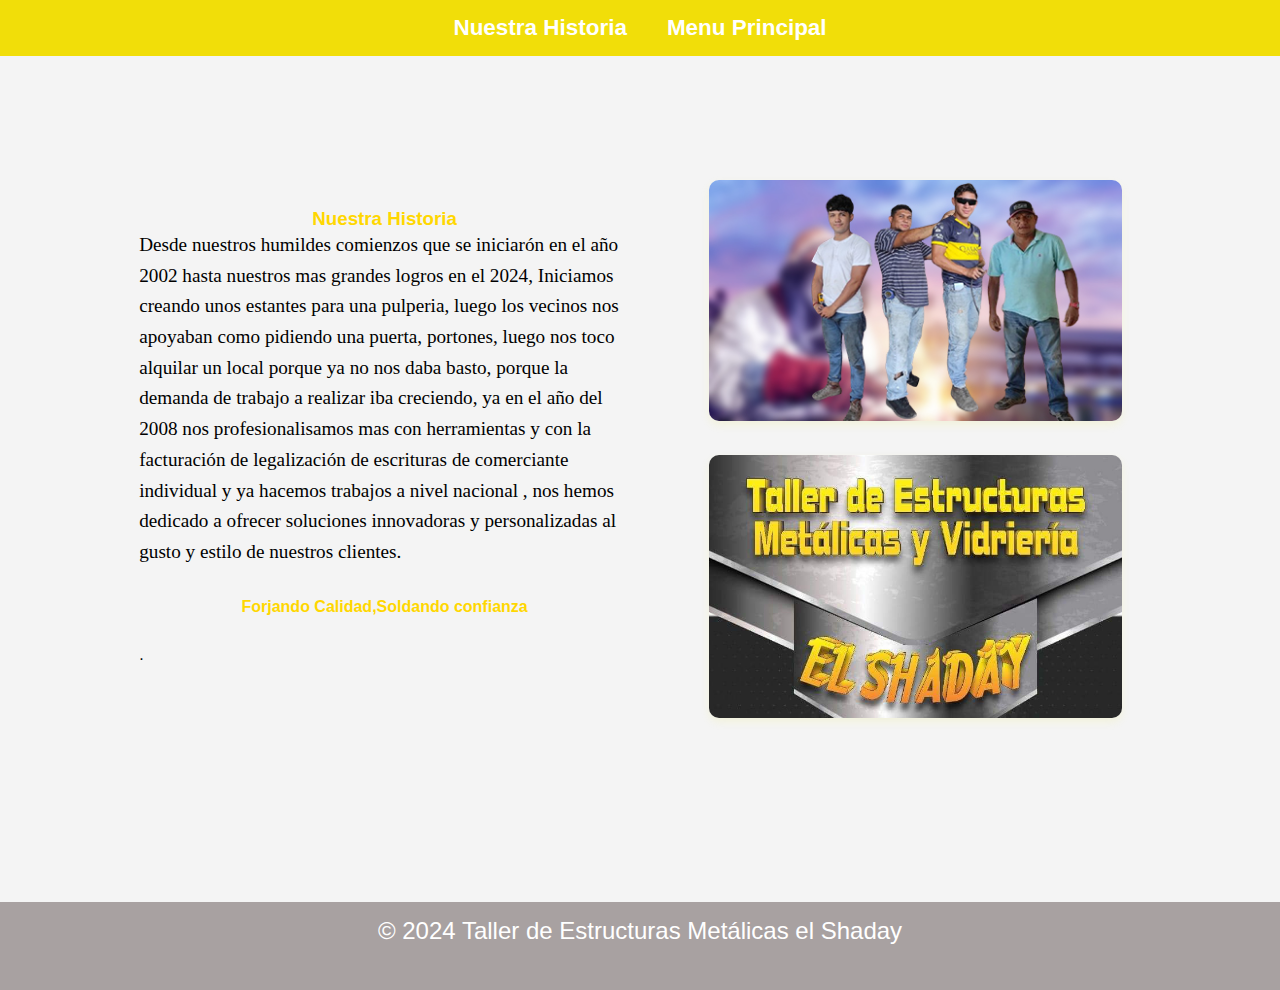
==== Acercade.html @ ffad5049 "Add files via upload" ====
<!DOCTYPE html>
<html lang="es">
<head>
    <meta charset="UTF-8">
    <meta name="viewport" content="width=device-width, initial-scale=1.0">
    <title>Nuestra Historia - Taller de Estructuras Metálicas</title>
    <link rel="stylesheet" href="acercade.css">
    <link rel="stylesheet" href="lightbox.css">
</head>
<body style="background-color: rgb(244, 21, 21);"> 
    <header style="background-color: rgb(241, 222, 9);">
        <nav>
            <ul>
                
                <li><a href="#historia"><h3>Nuestra Historia</h3></a></li>
                <li><a href="index.html"><h3> Menu Principal</h3></a></li>
                
        </nav>
    </header>

    

    <section id="historia" class="section historia">
        <div class="container">
            <div class="texto-historia">
                <center><h3 style="color: gold;">Nuestra Historia</h3></center>
                <p style="font-family: 'Times New Roman', Times, serif;">Desde nuestros humildes comienzos  que se iniciarón en el año 2002 hasta nuestros mas grandes logros en el 2024, Iniciamos creando unos estantes para una pulperia,
                     luego los vecinos nos apoyaban como pidiendo una puerta, portones, luego nos toco alquilar un local porque ya no nos 
                     daba basto, porque la demanda de trabajo a realizar  iba creciendo, ya en el año del 2008 nos profesionalisamos mas con herramientas y 
                     con la facturación de legalización de escrituras de  comerciante individual y ya hacemos trabajos a nivel nacional 
                    , nos hemos dedicado a ofrecer soluciones innovadoras y personalizadas al gusto y estilo de nuestros clientes.
               <br> <center><b style="color: gold;">Forjando Calidad,Soldando confianza</b></p></center>
.</p>
            </div>
            <div class="imagenes-historia">
                <Div class="container">
                    <div class="galeri">
                
                
                        
                            
                       
                        <a href="431.jpg" data-lightbox="models " data-title="Propietario , con unos de sus trabajadores">    
                <img src="431.jpg" alt="Taller de estructuras metálicas" class="fade-in-up">
            </a> 
            <a href="401.jpg" data-lightbox="models " data-title="Logo,que refresenta nuestro taller">    
                <img src="401.jpg" alt="Taller de estructuras metálicas" class="fade-in-up" width="100" height="100">
            </a> 
                
            </div>
        </div>
    </div>
</div>
    </section>

<center>
    <footer>
        <p>&copy; 2024 Taller de Estructuras Metálicas el Shaday</p>
    </footer>
</center>

<script src="lightbox-plus-jquery.min.js"></script>
</body>
</html>
---- acercade.css ----
/* Estilos Generales */
* {
    margin: 0;
    padding: 0;
    box-sizing: border-box;
    font-family: 'Roboto', sans-serif;
}

body {
    background: darkgray;
   
}

header {
    background-color: #f4dd0a;
    padding: 15px;
    position: fixed;
    width: 100%;
    top: 0;
    z-index: 1000;
}

nav ul {
    display: flex;
    justify-content: center;
    list-style: none;
}

nav ul li {
    margin: 0 20px;
}

nav ul li a {
    color: white;
    text-decoration: none;
    font-size: 1.2rem;
    transition: color 0.3s ease;
}

nav ul li a:hover {
    color: #080a0a;
}

.hero {
    height: 100vh;
    background: url('fondo-taller.jpg') no-repeat center center/cover;
    display: flex;
    justify-content: center;
    align-items: center;
    color: white;
    text-align: center;
    position: relative;
}

.hero-content {
    animation: fadeIn 2s ease-in-out;
}

h1 {
    font-size: 4rem;
    margin-bottom: 20px;
}

p {
    font-size: 1.5rem;
    margin-bottom: 30px;
}



.btn:hover {
    background-color: #019ba9;
}

/* Sección Historia */
.section {
    padding: 80px 20px;
    text-align: center;
}

.historia {
    background-color: #f4f4f4;
}

.container {
    display: flex;
    justify-content: space-between;
    align-items: center;
    flex-wrap: wrap;
    gap: 20px;
}

.texto-historia {
    flex: 1;
    padding: 20px;
    text-align: left;
    animation: fadeInLeft 1.5s ease-in-out;
}

.texto-historia h2 {
    font-size: 2.5rem;
    margin-bottom: 20px;
}

.texto-historia p {
    font-size: 1.2rem;
    line-height: 1.6;
}

.imagenes-historia {
    flex: 1;
    display: flex;
    flex-direction: column;
    gap: 30px;
}

.imagenes-historia img {
    width: 70%;
    height: auto;
    border-radius: 10px;
    box-shadow: 0px 4px 10px rgba(234, 234, 8, 0.1);
    animation: fadeInUp 2s ease-in-out;
}



/* Footer */
footer {
    background-color: #a8a1a1;
    color: white;
    text-align: center;
    padding: 15px 0;

}

/* Animaciones */
@keyframes fadeIn {
    0% {
        opacity: 0;
    }
    100% {
        opacity: 1;
    }
}

@keyframes slideIn {
    0% {
        transform: translateY(100%);
        opacity: 0;
    }
    100% {
        transform: translateY(0);
        opacity: 1;
    }
}

@keyframes fadeInLeft {
    0% {
        opacity: 0;
        transform: translateX(-30px);
    }
    100% {
        opacity: 1;
        transform: translateX(0);
    }
}

@keyframes fadeInUp {
    0% {
        opacity: 0;
        transform: translateY(30px);
    }
    100% {
        opacity: 1;
        transform: translateY(0);
    }
}
.container{
    width: 100%;
    min-height:  50vh;
    display: flex;
    align-items: center;
    justify-content: center;
    padding: 50px 8%;
  }
  .galeri{
  display: grid;
  grid-template-columns: repeat(auto-fit,minmax(250px,1fr));
  grid-gap: 30px;
  
  
  }
  .galeri img{
    width: 100%;
  }
  .mar{
    width: 800px;
    height: 90;
    background-color: turquoise;
  }
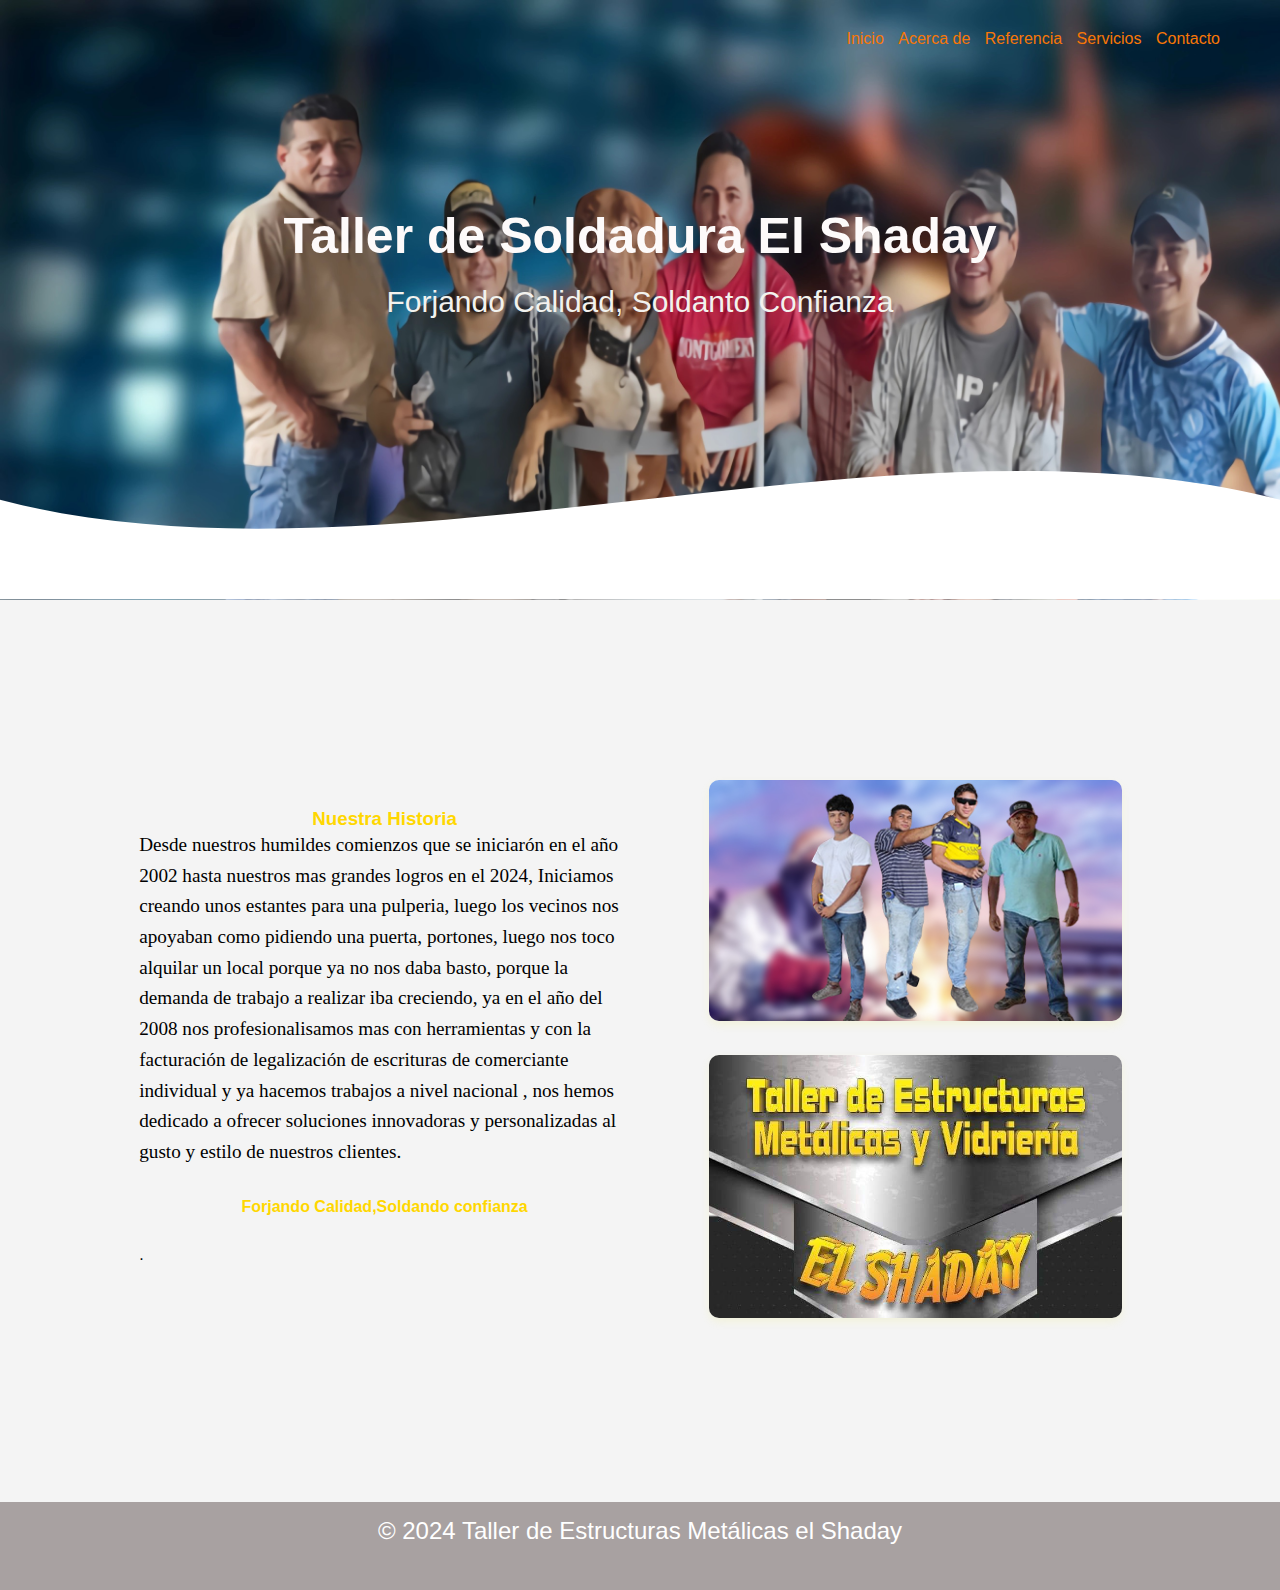
==== commit 05807bb9: "Add files via upload" ====
--- a/Acercade.html
+++ b/Acercade.html
@@ -7,16 +7,25 @@
     <link rel="stylesheet" href="acercade.css">
     <link rel="stylesheet" href="lightbox.css">
 </head>
-<body style="background-color: rgb(244, 21, 21);"> 
-    <header style="background-color: rgb(241, 222, 9);">
-        <nav>
-            <ul>
-                
-                <li><a href="#historia"><h3>Nuestra Historia</h3></a></li>
-                <li><a href="index.html"><h3> Menu Principal</h3></a></li>
-                
-        </nav>
+<body style="background-color: rgb(255, 255, 255);">
+    <header>
+      <nav>
+        <a href="index.html">Inicio</a>
+        <a href="Acercade.html">Acerca de</a>
+        <a href="Referencia.html">Referencia</a>
+        <a href="Servicios.html">Servicios</a>
+        <a href="Contacta.html">Contacto</a>
+  
+      </nav>
+      <section class="texto-header">
+        <h1>Taller de Soldadura El Shaday</h1>
+        <h2>Forjando Calidad, Soldanto Confianza</h2>
+  
+  
+      </section>
+      <div class="Ola" style="height: 150px; overflow: hidden;" ><svg viewBox="0 0 500 150" preserveAspectRatio="none" style="height: 100%; width: 100%;"><path d="M-0.00,49.85 C150.00,149.60 349.20,-49.85 500.00,49.85 L500.00,149.60 L-0.00,149.60 Z" style="stroke: none; fill:rgb(255, 255, 255);;";></path></svg></div>
     </header>
+   
 
     
 
--- a/acercade.css
+++ b/acercade.css
@@ -1,45 +1,92 @@
-/* Estilos Generales */
-* {
+*{
     margin: 0;
     padding: 0;
     box-sizing: border-box;
-    font-family: 'Roboto', sans-serif;
-}
-
-body {
-    background: darkgray;
-   
-}
-
-header {
-    background-color: #f4dd0a;
-    padding: 15px;
-    position: fixed;
-    width: 100%;
-    top: 0;
-    z-index: 1000;
-}
-
-nav ul {
-    display: flex;
+}
+
+body{
+    font-family:Arial, Helvetica, sans-serif;
+
+}
+.contenedor{
+    padding: 60px 0;
+    width:90% ;
+    max-width: 1000px;
+    margin: auto;
+    overflow: hidden;
+}
+
+.titulo{
+    color: rgb(237, 159, 25);
+    font-size: 30px;
+    text-align: center;
+    margin-bottom : 60px;
+
+}
+
+header{
+    width:100% ;
+    height: 600px; ;
+    background: url(Compañeros.jpg);
+    background-size:cover ;
+    background-attachment: fixed;
+    position: relative;
+ 
+    
+
+}
+
+
+nav{
+    text-align: right;
+    padding: 30px 50px 0 0;
+
+}
+
+nav> a{
+    color:rgb(249, 119, 6);
+    font-weight: 300;
+    text-decoration: none;
+   margin-right: 10px;
+
+}
+
+
+nav> a:hover{
+    text-decoration: underline;
+   }
+
+.Ola{
+    position: absolute;
+    bottom: 0;
+    width: 100%;
+
+}
+
+header .texto-header{
+    display: flex;
+    height: 430px;
+    width: 100%;
+    align-items: center ;
     justify-content: center;
-    list-style: none;
-}
-
-nav ul li {
-    margin: 0 20px;
-}
-
-nav ul li a {
-    color: white;
-    text-decoration: none;
-    font-size: 1.2rem;
-    transition: color 0.3s ease;
-}
-
-nav ul li a:hover {
-    color: #080a0a;
-}
+    flex-direction: column;
+    
+}
+
+.texto-header h1{
+    font-size: 50px;
+    color: rgb(253, 250, 250);
+}
+
+
+.texto-header h2{
+      font-size: 30px;
+      font-weight: 300;
+      color: rgb(242, 242, 238);
+      text-align: center;
+}
+
+
 
 .hero {
     height: 100vh;
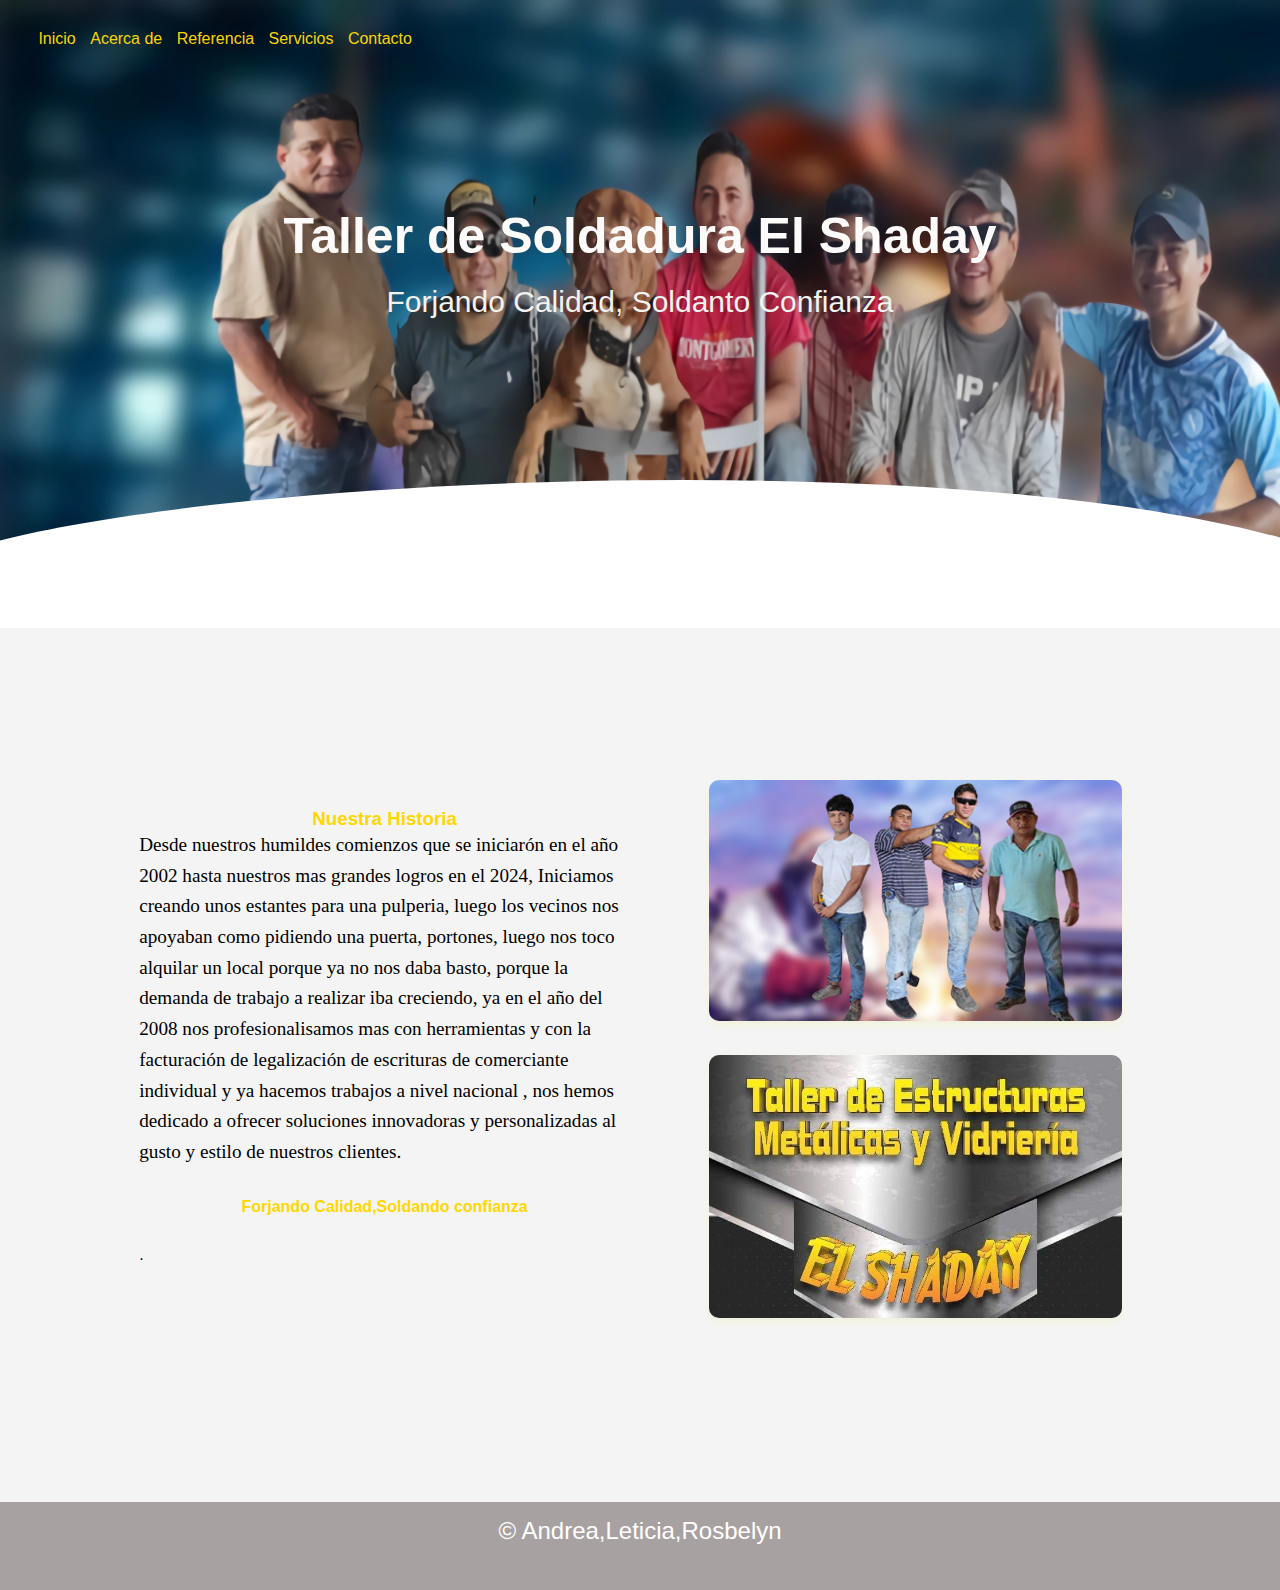
==== commit 4b7e0fe3: "Add files via upload" ====
--- a/Acercade.html
+++ b/Acercade.html
@@ -23,7 +23,7 @@
   
   
       </section>
-      <div class="Ola" style="height: 150px; overflow: hidden;" ><svg viewBox="0 0 500 150" preserveAspectRatio="none" style="height: 100%; width: 100%;"><path d="M-0.00,49.85 C150.00,149.60 349.20,-49.85 500.00,49.85 L500.00,149.60 L-0.00,149.60 Z" style="stroke: none; fill:rgb(255, 255, 255);;";></path></svg></div>
+      <div style="height: 150px; overflow: hidden;" ><svg viewBox="0 0 500 150" preserveAspectRatio="none" style="height: 100%; width: 100%;"><path d="M-33.57,99.00 C-2.54,13.14 349.20,-49.98 504.22,62.48 L500.00,150.00 L0.00,150.00 Z" style="stroke: none; fill: #FFFFFF;"></path></svg></div>  </header>
     </header>
    
 
@@ -64,7 +64,7 @@
 
 <center>
     <footer>
-        <p>&copy; 2024 Taller de Estructuras Metálicas el Shaday</p>
+        <p>&copy; Andrea,Leticia,Rosbelyn</p>
     </footer>
 </center>
 
--- a/acercade.css
+++ b/acercade.css
@@ -38,13 +38,14 @@
 
 
 nav{
-    text-align: right;
+    text-align: left;
     padding: 30px 50px 0 0;
+    margin-left: 3%;
 
 }
 
 nav> a{
-    color:rgb(249, 119, 6);
+    color:rgb(249, 212, 6);
     font-weight: 300;
     text-decoration: none;
    margin-right: 10px;
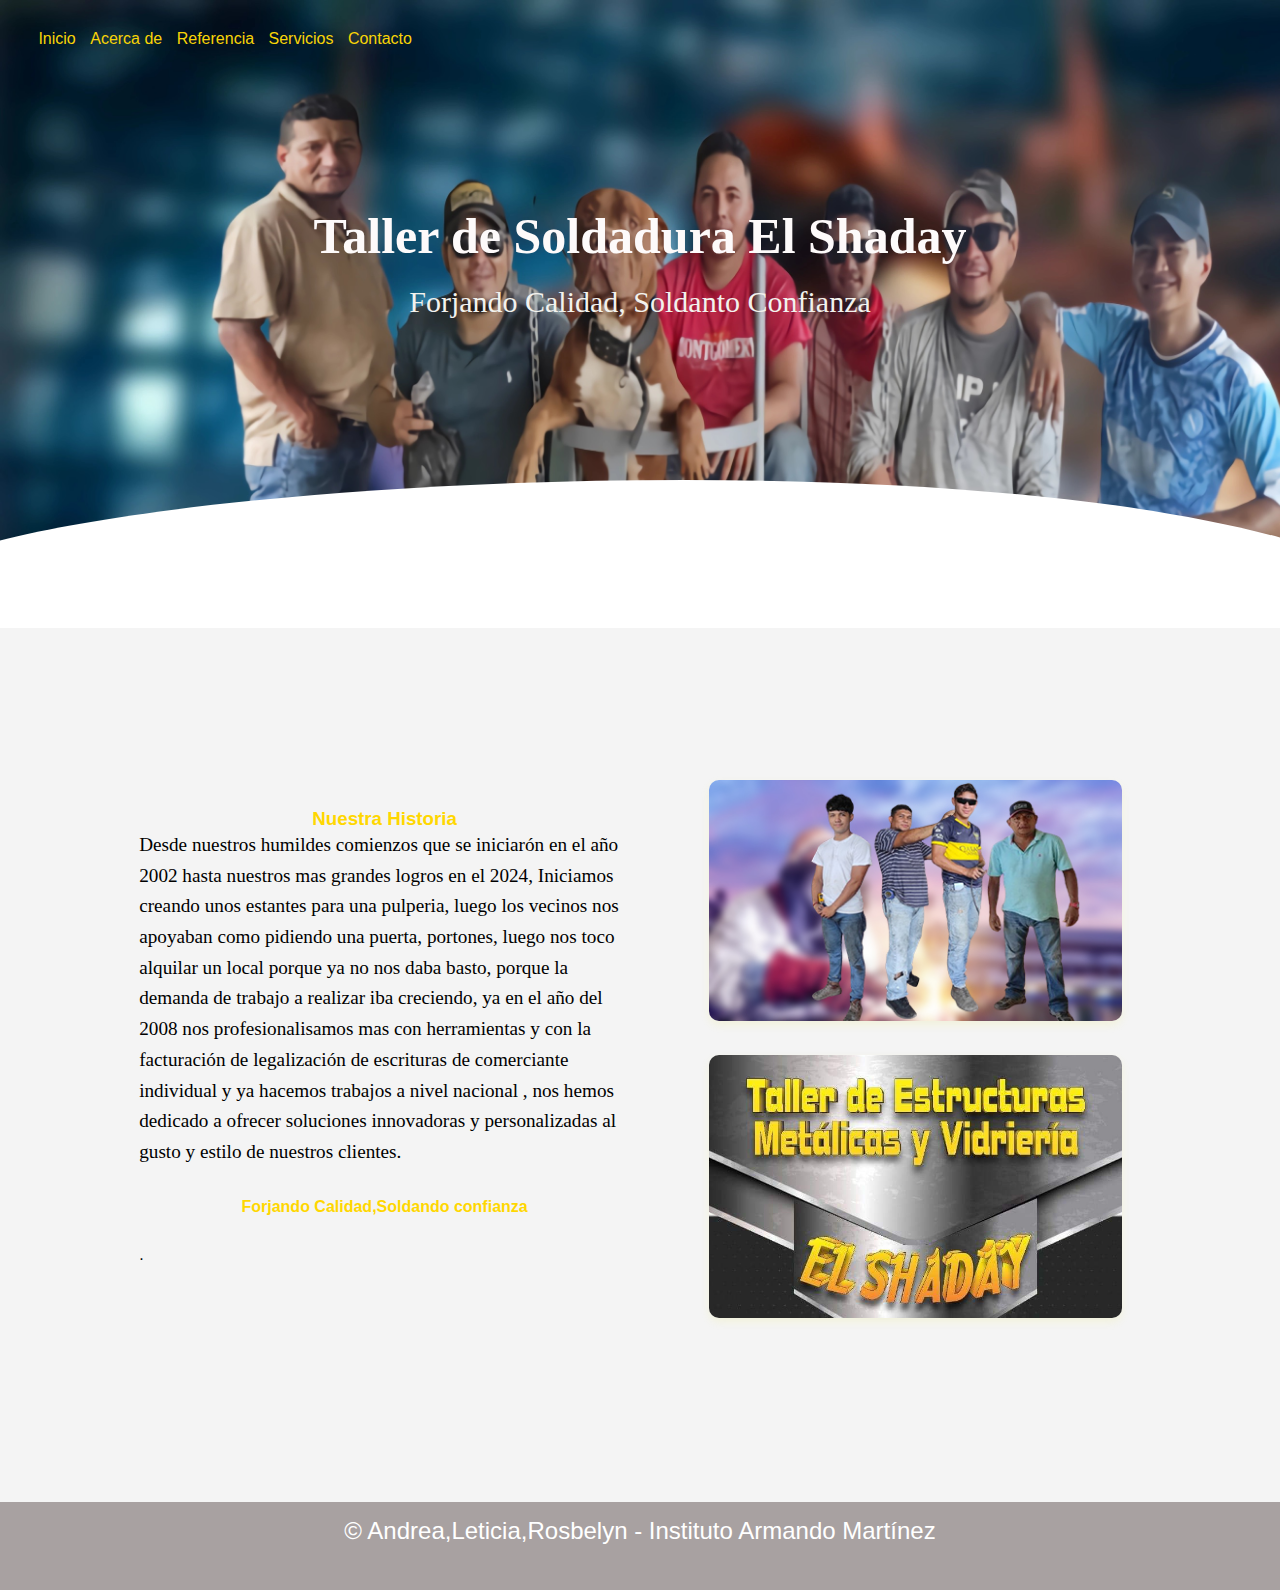
==== commit 0265ad1d: "Add files via upload" ====
--- a/Acercade.html
+++ b/Acercade.html
@@ -18,8 +18,8 @@
   
       </nav>
       <section class="texto-header">
-        <h1>Taller de Soldadura El Shaday</h1>
-        <h2>Forjando Calidad, Soldanto Confianza</h2>
+        <h1 style="font-family: Cambria, Cochin, Georgia, Times, 'Times New Roman', serif;">Taller de Soldadura El Shaday</h1>
+        <h2 style="font-family: Cambria, Cochin, Georgia, Times, 'Times New Roman', serif;">Forjando Calidad, Soldanto Confianza</h2>
   
   
       </section>
@@ -64,7 +64,7 @@
 
 <center>
     <footer>
-        <p>&copy; Andrea,Leticia,Rosbelyn</p>
+        <p>&copy; Andrea,Leticia,Rosbelyn - Instituto Armando Martínez </p>
     </footer>
 </center>
 
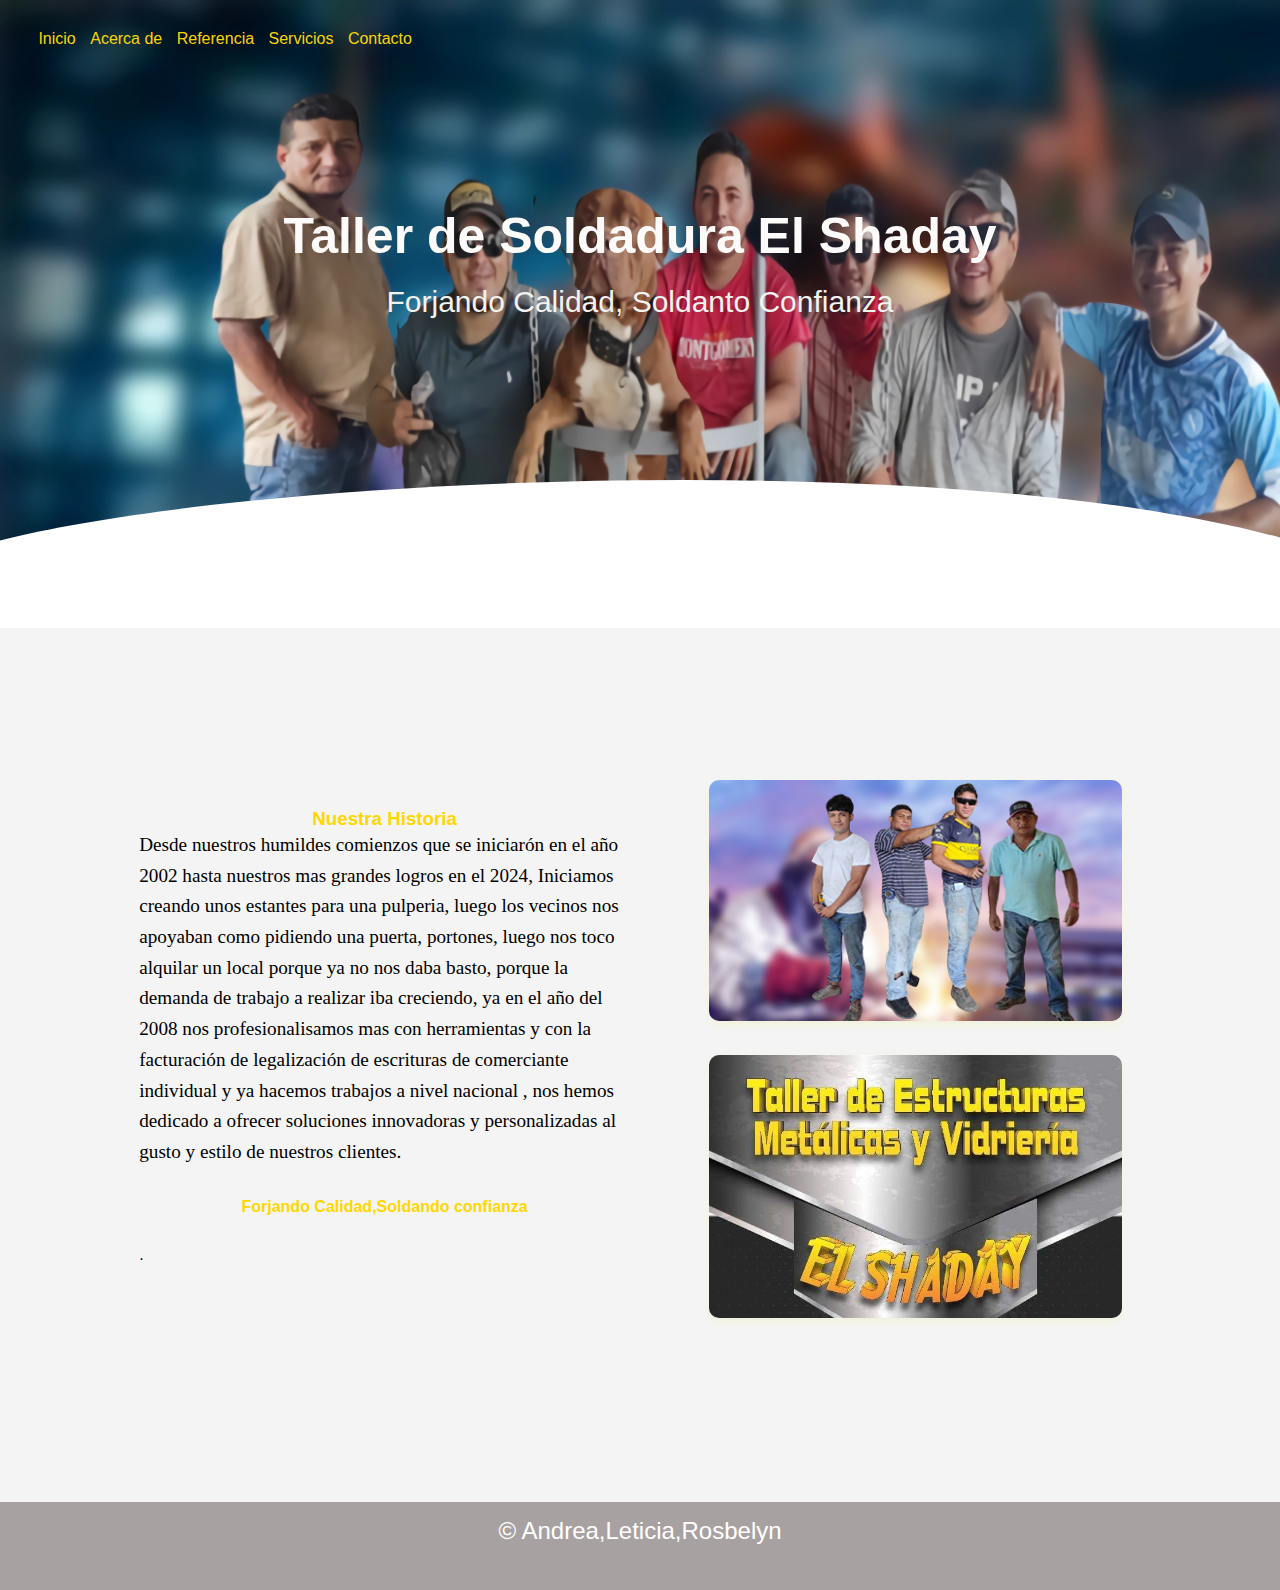
==== commit 5efdb5a8: "Add files via upload" ====
--- a/Acercade.html
+++ b/Acercade.html
@@ -18,8 +18,8 @@
   
       </nav>
       <section class="texto-header">
-        <h1 style="font-family: Cambria, Cochin, Georgia, Times, 'Times New Roman', serif;">Taller de Soldadura El Shaday</h1>
-        <h2 style="font-family: Cambria, Cochin, Georgia, Times, 'Times New Roman', serif;">Forjando Calidad, Soldanto Confianza</h2>
+        <h1>Taller de Soldadura El Shaday</h1>
+        <h2>Forjando Calidad, Soldanto Confianza</h2>
   
   
       </section>
@@ -64,7 +64,7 @@
 
 <center>
     <footer>
-        <p>&copy; Andrea,Leticia,Rosbelyn - Instituto Armando Martínez </p>
+        <p>&copy; Andrea,Leticia,Rosbelyn</p>
     </footer>
 </center>
 
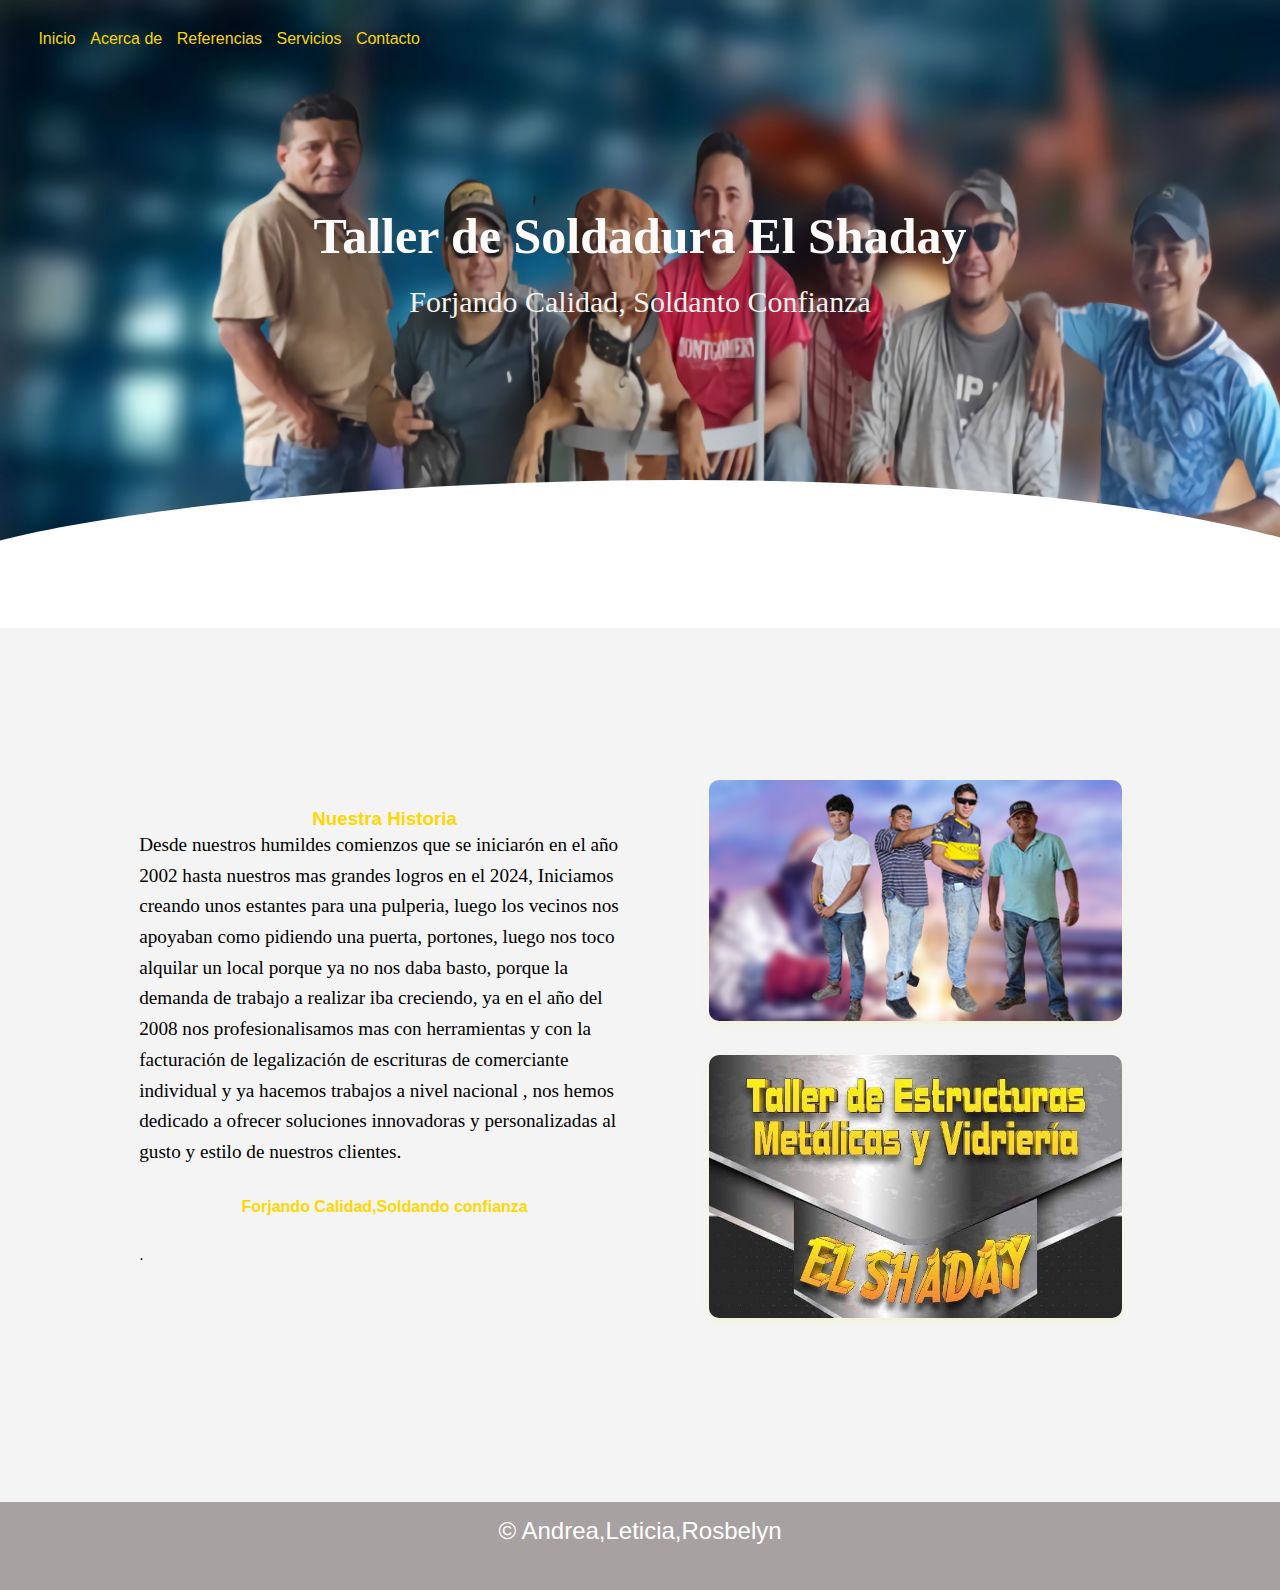
==== commit 7aae14cb: "Add files via upload" ====
--- a/Acercade.html
+++ b/Acercade.html
@@ -9,18 +9,19 @@
 </head>
 <body style="background-color: rgb(255, 255, 255);">
     <header>
-      <nav>
-        <a href="index.html">Inicio</a>
-        <a href="Acercade.html">Acerca de</a>
-        <a href="Referencia.html">Referencia</a>
-        <a href="Servicios.html">Servicios</a>
-        <a href="Contacta.html">Contacto</a>
-  
-      </nav>
-      <section class="texto-header">
-        <h1>Taller de Soldadura El Shaday</h1>
-        <h2>Forjando Calidad, Soldanto Confianza</h2>
-  
+        <nav>
+            <a href="index.html">Inicio</a>
+            <a href="Acercade.html">Acerca de</a>
+            <a href="Referencia.html">Referencias</a>
+            <a href="Servicios.html">Servicios</a>
+            <a href="Contacto.html">Contacto</a>
+      
+          </nav>
+          <section class="texto-header">
+            <h1 style="font-family: Cambria, Cochin, Georgia, Times, 'Times New Roman', serif;">Taller de Soldadura El Shaday</h1>
+            <h2 style="font-family: Cambria, Cochin, Georgia, Times, 'Times New Roman', serif;">Forjando Calidad, Soldanto Confianza</h2>
+      
+    
   
       </section>
       <div style="height: 150px; overflow: hidden;" ><svg viewBox="0 0 500 150" preserveAspectRatio="none" style="height: 100%; width: 100%;"><path d="M-33.57,99.00 C-2.54,13.14 349.20,-49.98 504.22,62.48 L500.00,150.00 L0.00,150.00 Z" style="stroke: none; fill: #FFFFFF;"></path></svg></div>  </header>
--- a/acercade.css
+++ b/acercade.css
@@ -117,7 +117,7 @@
 
 
 .btn:hover {
-    background-color: #019ba9;
+    background-color: #f9fafa;
 }
 
 /* Sección Historia */
@@ -244,5 +244,5 @@
   .mar{
     width: 800px;
     height: 90;
-    background-color: turquoise;
+    background-color: rgb(250, 255, 254);
   }